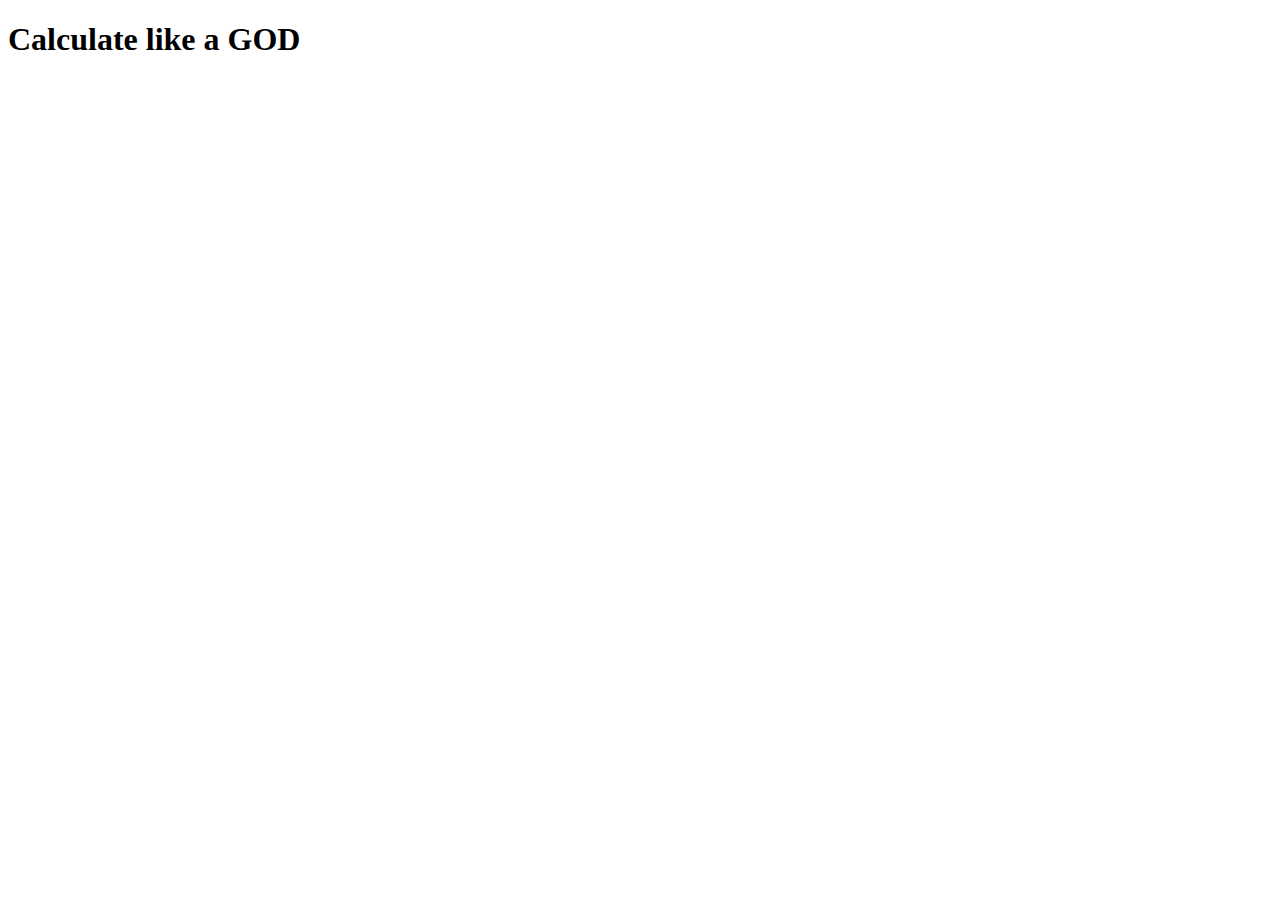
==== first.html @ 08327882 "Eddint html scturture" ====
<!doctype html>
<html lang="en">
<head>
    <meta charset="UTF-8">
    <meta name="viewport"
          content="width=device-width, user-scalable=no, initial-scale=1.0, maximum-scale=1.0, minimum-scale=1.0">
    <meta http-equiv="X-UA-Compatible" content="ie=edge">
    <title>Document</title>
</head>
<body>
    <h1>Calculate like a GOD</h1>


</body>
</html>
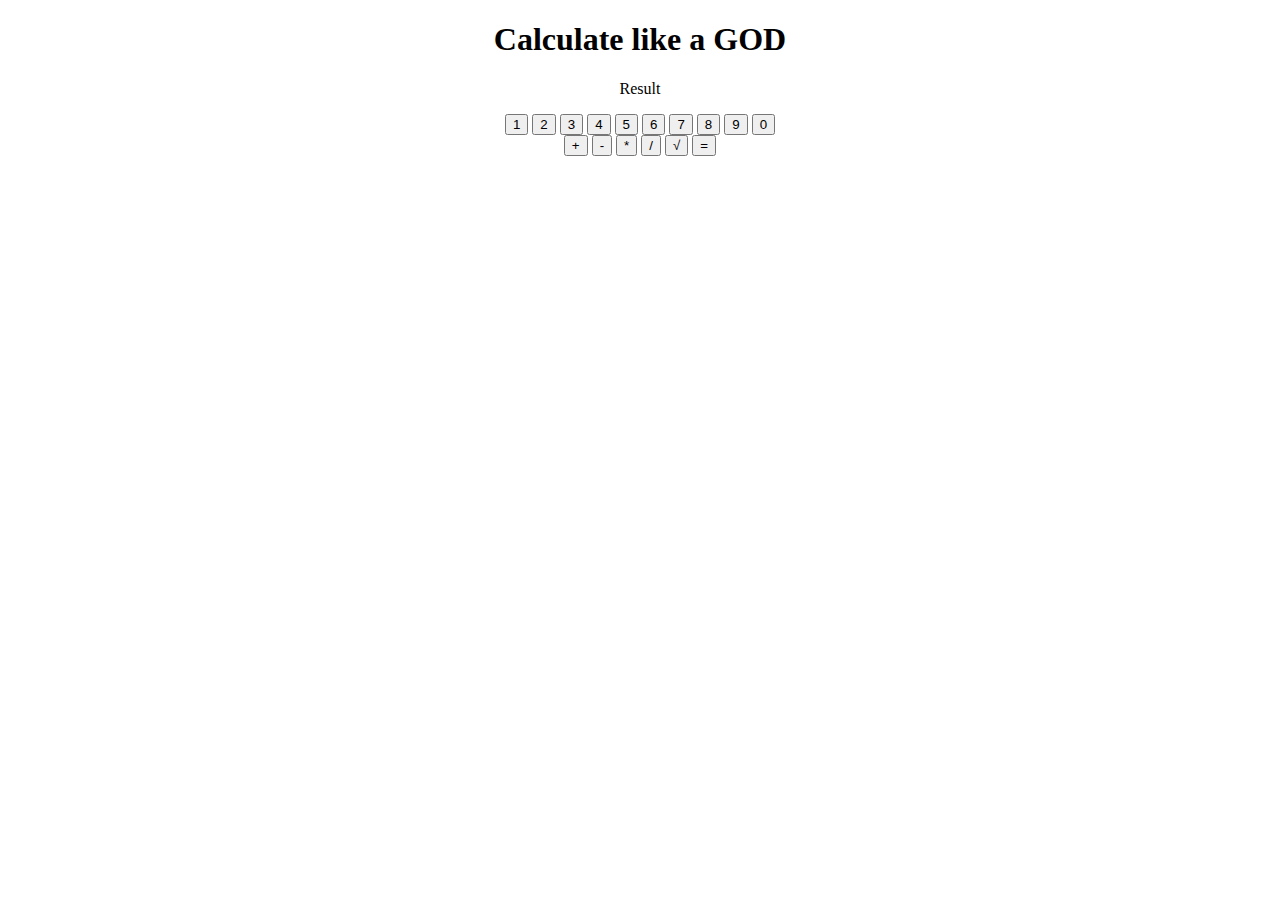
==== commit 37c04168: "Adding buttons" ====
--- a/first.html
+++ b/first.html
@@ -6,10 +6,35 @@
           content="width=device-width, user-scalable=no, initial-scale=1.0, maximum-scale=1.0, minimum-scale=1.0">
     <meta http-equiv="X-UA-Compatible" content="ie=edge">
     <title>Document</title>
+    <link rel="stylesheet" href="third.css">
 </head>
 <body>
     <h1>Calculate like a GOD</h1>
-
-
+    <p>Result</p>
+    <div>
+        <div class="result_field">
+            <p></p>
+        </div>
+        <div class="nubmer_buttons">
+        <button>1</button>
+        <button>2</button>
+        <button>3</button>
+        <button>4</button>
+        <button>5</button>
+        <button>6</button>
+        <button>7</button>
+        <button>8</button>
+        <button>9</button>
+        <button>0</button>
+        </div>
+        <div class="operator_buttons">
+            <button>+</button>
+            <button>-</button>
+            <button>*</button>
+            <button>/</button>
+            <button>&#8730</button>
+            <button>=</button>
+        </div>
+    </div>
 </body>
 </html>--- a/third.css
+++ b/third.css
@@ -0,0 +1,3 @@
+body {
+    text-align: center;
+}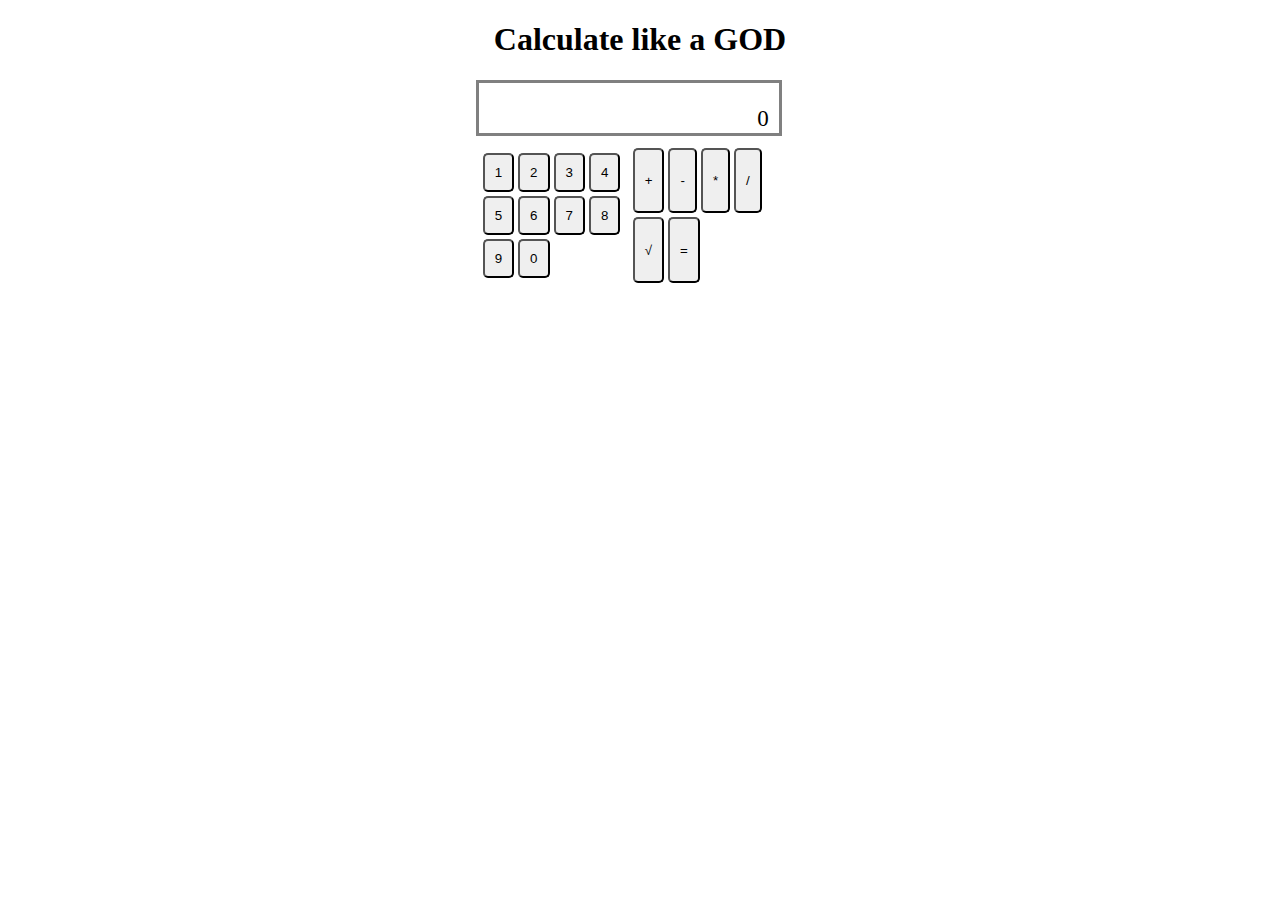
==== commit 024e10d6: "A lot of new elements + css" ====
--- a/first.html
+++ b/first.html
@@ -7,14 +7,14 @@
     <meta http-equiv="X-UA-Compatible" content="ie=edge">
     <title>Document</title>
     <link rel="stylesheet" href="third.css">
+    <script src="second.js"></script>
 </head>
 <body>
     <h1>Calculate like a GOD</h1>
-    <p>Result</p>
-    <div>
-        <div class="result_field">
-            <p></p>
-        </div>
+    <div class="result_field">
+        <p class="result_field_text">0</p>
+    </div>
+    <div class="whole_button_block">
         <div class="nubmer_buttons">
         <button>1</button>
         <button>2</button>
--- a/third.css
+++ b/third.css
@@ -1,3 +1,59 @@
 body {
     text-align: center;
+}
+
+.result_field{
+    border: solid gray;
+    width: 300px;
+    height: 50px;
+    margin-left:37%;
+    vertical-align: bottom;
+    text-align: right;
+}
+
+.result_field_text{
+    padding-right: 10px;
+    font-size: 23px;
+}
+.whole_button_block{
+    padding-top:10px;
+}
+
+.nubmer_buttons{
+    padding: 5px;
+}
+
+button{
+    border-radius: 5px;
+    margin: 2px;
+    padding: 10px;
+}
+
+button:hover{
+    background-color: darkgreen;
+    cursor: pointer;
+    color: white;
+}
+
+.whole_button_block{
+    margin-left:37%;
+    display: flex;
+    flex-direction: row;
+    justify-content: center;
+    width: 300px;
+
+}
+
+.nubmer_buttons{
+    display: flex;
+    flex-direction: row;
+    width: 150px;
+    flex-wrap: wrap;
+}
+
+.operator_buttons{
+    display: flex;
+    flex-direction: row;
+    width: 150px;
+    flex-wrap: wrap;
 }